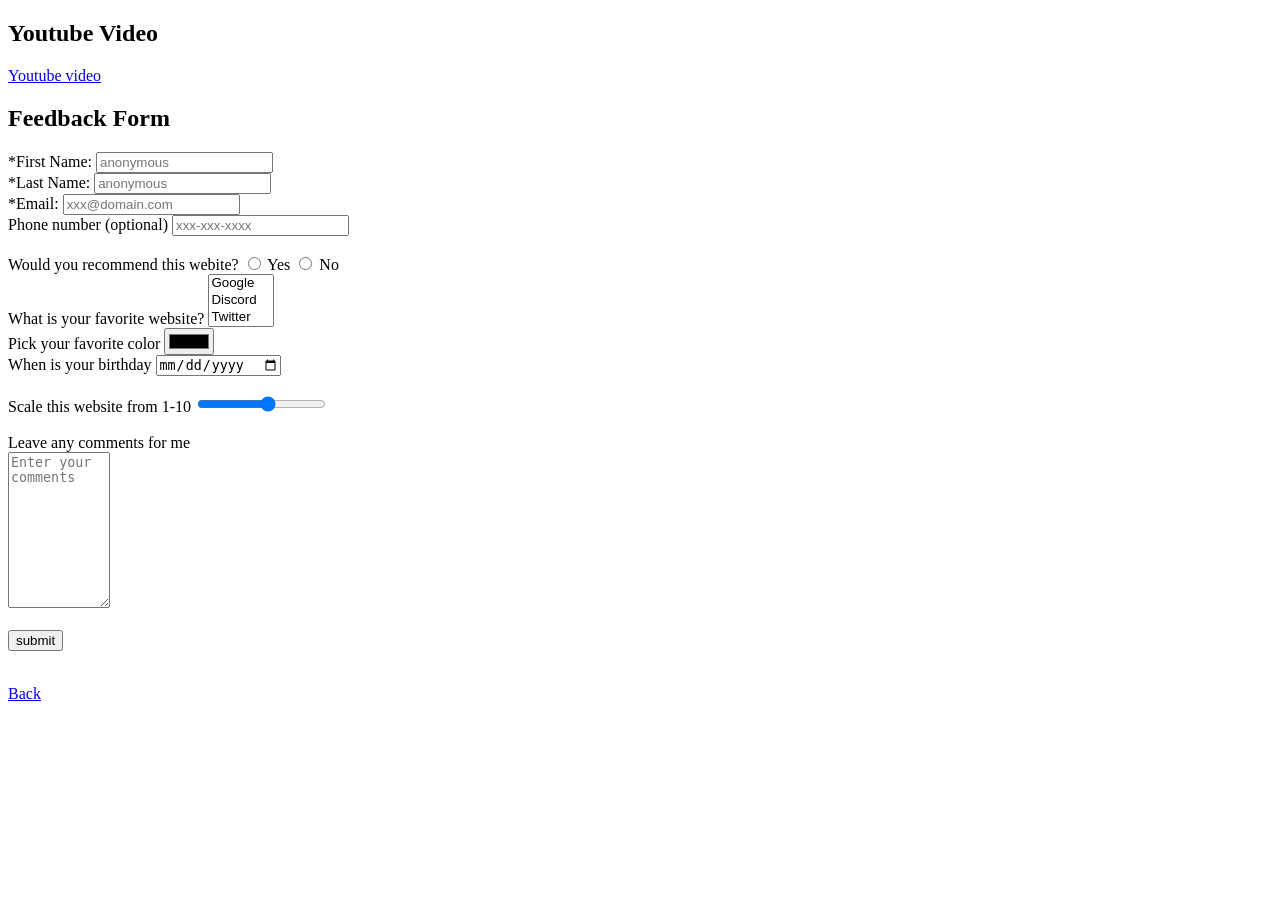
==== ContactMe.html @ 0c72d615 "ContactMe" ====
<!DOCTYPE html>
<html>
    <head>
        <title> CSCI225 Contact Me file</title>
        <link rel="stylesheet" href="css/home.css">
    </head>
        <body>
            <main>
                <section>
                    <h2>Youtube Video</h2>
                    <a href="https://www.youtube.com/watch?v=hh6LN8uwytE"> Youtube video</a>
                </section>
                
                <section>
                    <h2>Feedback Form</h2>
                        <form action="feedback.php" method="post">
                            <p>
                                <label> *First Name: <input type="text" name="fname" placeholder="anonymous" required></label>
                                <br>
                                <label> *Last Name: <input type="text" name="lname" placeholder="anonymous" required></label>
                                <br>
                                <label> *Email: <input type="email" name="mail" placeholder="xxx@domain.com" required></label>
                                <br>
                                <label> Phone number (optional) <input type="text" name="phonenumber" placeholder="xxx-xxx-xxxx"></label>
                                <br>

                                <br>
                                Would you recommend this webite?
                                <label> 
                                    <input type="radio" name="choice" value="Yes">
                                    Yes
                                </label>
                                <label> 
                                    <input type="radio" name="choice" value="No">
                                    No
                                </label>

                                <br>
                                What is your favorite website?
                                <select name="favwebsite" size="3" multiple>
                                    <option value="g"> Google</option>
                                    <option value="d"> Discord</option>
                                    <option value="x"> Twitter</option>
                                    <option value="y"> YouTube</option>
                                    <option value="f"> Facebook</option>
                                    <option value="i"> Instagram</option>
                                    <option value="t"> TikTok</option>
                                </select>
                                <br>
                                Pick your favorite color
                                    <input type="color" name="sColor">
                                <br>
                                When is your birthday
				                    <input type="date" name="checkin">
                                <br>

                                <br>
                                Scale this website from 1-10
                                    <input type="range" name="rate" id="rating" step="1" min="1" max="10">
                                <br>
                                <br>
                                Leave any comments for me 
                                <br>
                                    <textarea name="comment" id="comment" cols="10" rows="10" placeholder="Enter your comments"></textarea>

                                <br>
                                <br>
                                <input type="submit" value="submit">
                                <br> 
                            </p>
                        </form>

                    <br>
                    <a href="index.html"> Back </a>
                </section>

            </main>
        </body>
</html>
---- css/home.css ----

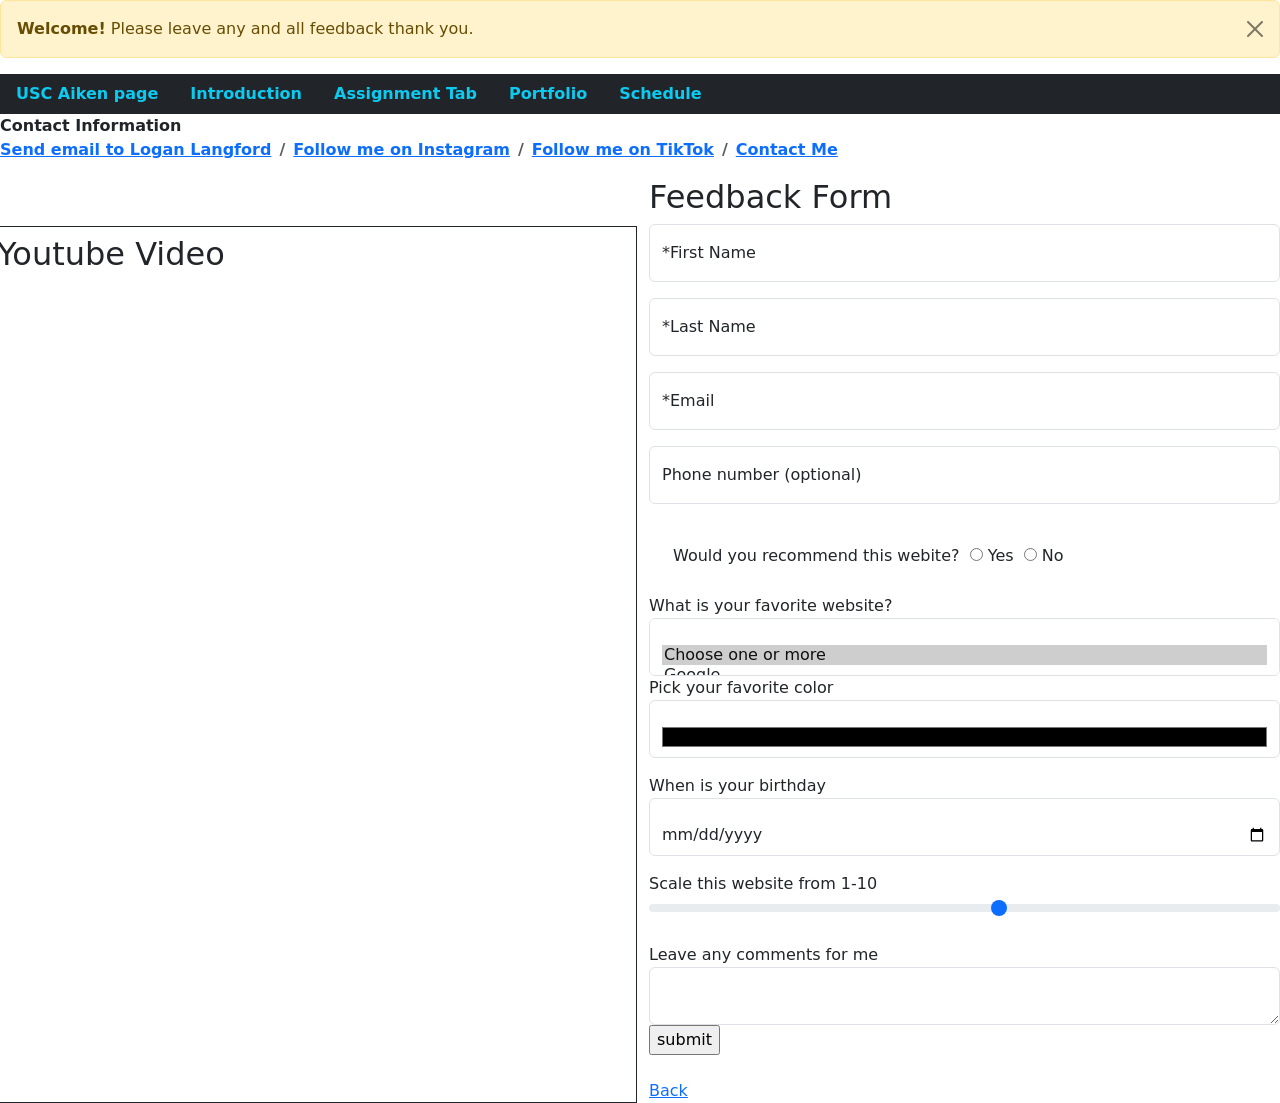
==== commit bb132999: "ContactMe" ====
--- a/ContactMe.html
+++ b/ContactMe.html
@@ -2,42 +2,80 @@
 <html>
     <head>
         <title> CSCI225 Contact Me file</title>
-        <link rel="stylesheet" href="css/home.css">
+        <link href="https://cdn.jsdelivr.net/npm/bootstrap@5.3.8/dist/css/bootstrap.min.css" rel="stylesheet" integrity="sha384-sRIl4kxILFvY47J16cr9ZwB07vP4J8+LH7qKQnuqkuIAvNWLzeN8tE5YBujZqJLB" crossorigin="anonymous">
     </head>
         <body>
-            <main>
-                <section>
+
+        
+
+        <div class="alert alert-warning alert-dismissible fade show" role="alert">
+            <strong>Welcome!</strong> Please leave any and all feedback thank you.
+            <button type="button" class="btn-close" data-bs-dismiss="alert" aria-label="Close"></button>
+        </div>
+        
+        <main class="row">
+            <div class="container-fluid">
+                <nav class="col nav bg-dark text-white">
+                    <ol class="nav fw-bold">
+                        <li class="nav-iem"><a class="nav-link link-info" href="https://www.usca.edu/">USC Aiken page</a></li>
+                        <li class="nav-iem"><a class="nav-link link-info" href="index.html#intro"> Introduction</a></li>
+                        <li class="nav-iem"><a class="nav-link link-info" href="index.html#Assignments">Assignment Tab</a></li>
+                        <li class="nav-iem"><a class="nav-link link-info" href="index.html#portfolio"> Portfolio</a></li>
+                        <li class="nav-iem"><a class="nav-link link-info" href="index.html#schedule">Schedule</a></li>
+                    </ol>
+                </div>
+            </nav>
+                <nav aria-label="breadcrumb"> <strong>Contact Information</strong>
+                <ul class="fw-bold breadcrumb">
+                    <li class="breadcrumb-item"><a href="mailto:LangfordTLogan@gmail.com">Send email to Logan Langford</a></li>
+                    <li class="breadcrumb-item"><a href="https://www.instagram.com/warmbloodedk1ll_/">Follow me on Instagram</a></li>
+                    <li class="breadcrumb-item"><a href="https://www.tiktok.com/@warmbloodedk1ll?is_from_webapp=1&sender_device=pc">Follow me on TikTok</a></li>
+                    <li class="breadcrumb-item"><a href="ContactMe.html"> Contact Me</a></li>
+                </ul>
+                </nav>
+            
+                <section class="col border border-dark mx-auto p-2 mt-5" style="width: 200px;">
                     <h2>Youtube Video</h2>
-                    <a href="https://www.youtube.com/watch?v=hh6LN8uwytE"> Youtube video</a>
+                    <iframe width="560" height="315" src="https://www.youtube.com/embed/hh6LN8uwytE?si=RSF3hwzrJUbSDLOP" title="YouTube video player" frameborder="0" allow="accelerometer; autoplay; clipboard-write; encrypted-media; gyroscope; picture-in-picture; web-share" referrerpolicy="strict-origin-when-cross-origin" allowfullscreen></iframe>
                 </section>
                 
-                <section>
+                <section class="col">
                     <h2>Feedback Form</h2>
                         <form action="feedback.php" method="post">
-                            <p>
-                                <label> *First Name: <input type="text" name="fname" placeholder="anonymous" required></label>
+                            <div class="form-floating mb-3">
+                                <input type="text" name="fname" placeholder="anonymous" required class="form-control">
+                                <label for="fName form-label"> *First Name</label>
+                            </div>
+                            <div class="form-floating mb-3">
+                                <input type="text" name="lname" placeholder="anonymous" required class="form-control">
+                                <label for="lName form-label"> *Last Name</label>
+                            </div>
+                            <div class="form-floating mb-3">
+                                <input type="email" name="mail" placeholder="xxx@domain.com" required class="form-control">
+                                <label for="email form-label"> *Email</label>
+                            </div>
+                            <div class="form-floating mb-3">
+                                <input type="text" name="phonenumber" placeholder="xxx-xxx-xxxx" class="form-control">
+                                <label for="pnumber form-label"> Phone number (optional)</label>
                                 <br>
-                                <label> *Last Name: <input type="text" name="lname" placeholder="anonymous" required></label>
-                                <br>
-                                <label> *Email: <input type="email" name="mail" placeholder="xxx@domain.com" required></label>
-                                <br>
-                                <label> Phone number (optional) <input type="text" name="phonenumber" placeholder="xxx-xxx-xxxx"></label>
-                                <br>
-
-                                <br>
+                            </div>
+                            <div class="form-check">
                                 Would you recommend this webite?
-                                <label> 
-                                    <input type="radio" name="choice" value="Yes">
-                                    Yes
-                                </label>
-                                <label> 
-                                    <input type="radio" name="choice" value="No">
-                                    No
-                                </label>
+                                <label for="radio form-check-input"></label>
+                                <input class="form-check-label" type="radio" name="choice" value="Yes">
+                                Yes
+                            
+                                <label for="radio form-check-input"></label>
+                                <input class="form-check-label" type="radio" name="choice" value="No">
+                                No
+                            </div>
+                            <div class="form-floating">
 
                                 <br>
                                 What is your favorite website?
-                                <select name="favwebsite" size="3" multiple>
+                                <label for="favwebsite form-label"></label>
+                                <select name="favwebsite" size="3" multiple id="favweb" class="form-select" aria-label="Floating label disabled select example">
+                                    <option selected>Choose one or more</option>
                                     <option value="g"> Google</option>
                                     <option value="d"> Discord</option>
                                     <option value="x"> Twitter</option>
@@ -46,34 +84,40 @@
                                     <option value="i"> Instagram</option>
                                     <option value="t"> TikTok</option>
                                 </select>
-                                <br>
+                                
+                            </div>
+                            <div class="form-floating mb-3">
                                 Pick your favorite color
-                                    <input type="color" name="sColor">
-                                <br>
+                                    <label for="color form-label"></label>
+                                    <input type="color" name="sColor" class="form-control">
+                            </div>
+                            <div class="form-floating mb-3">
                                 When is your birthday
-				                    <input type="date" name="checkin">
-                                <br>
+                                    <label for="date form-label"></label>
+				                    <input type="date" name="checkin" class="form-control">
+                            </div>
 
-                                <br>
+                            <div class="form-floating mb-3">
                                 Scale this website from 1-10
-                                    <input type="range" name="rate" id="rating" step="1" min="1" max="10">
-                                <br>
-                                <br>
-                                Leave any comments for me 
-                                <br>
-                                    <textarea name="comment" id="comment" cols="10" rows="10" placeholder="Enter your comments"></textarea>
+                                    <label for="range form-label"></label>
+                                    <input type="range" name="rate" id="rating" step="1" min="1" max="10" class="form-range">
+                            </div>
+                            <div class="form-floating">
 
-                                <br>
-                                <br>
+                                Leave any comments for me
+                                    <textarea class="form-control" name="comment" id="comment" cols="10" rows="10" placeholder="Enter your comments"></textarea>
+                                    <label for="comments"></label>
+                            
+                            </div>
                                 <input type="submit" value="submit">
                                 <br> 
-                            </p>
                         </form>
 
                     <br>
                     <a href="index.html"> Back </a>
                 </section>
 
-            </main>
+        </main>
+        <script src="https://cdn.jsdelivr.net/npm/bootstrap@5.3.8/dist/js/bootstrap.bundle.min.js" integrity="sha384-FKyoEForCGlyvwx9Hj09JcYn3nv7wiPVlz7YYwJrWVcXK/BmnVDxM+D2scQbITxI" crossorigin="anonymous"></script>
         </body>
 </html>
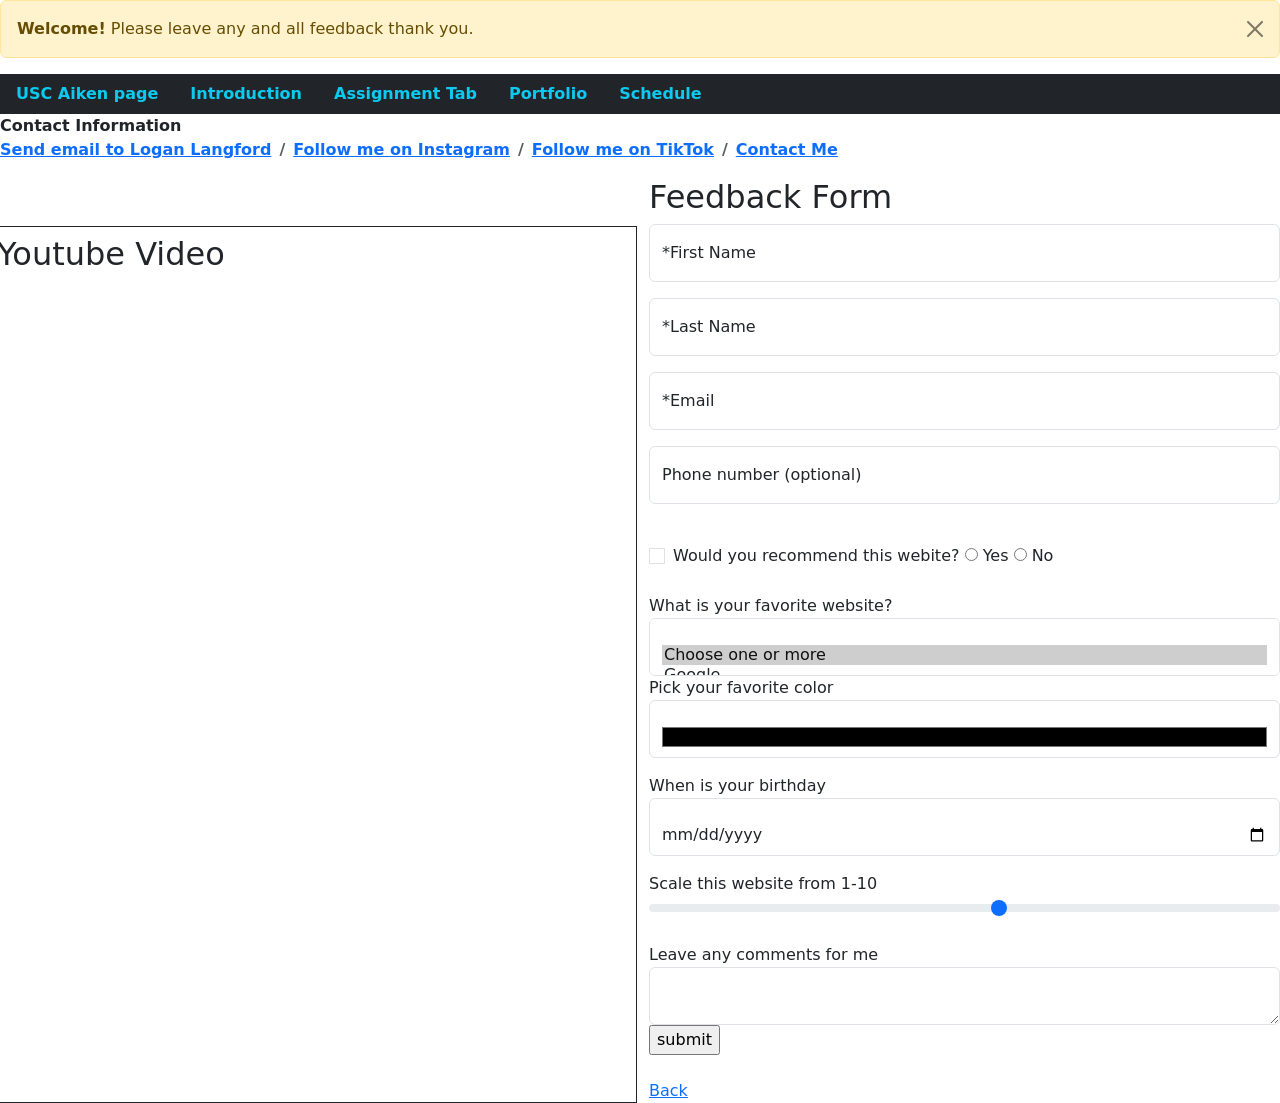
==== commit 6c7dc573: "ContactMe" ====
--- a/ContactMe.html
+++ b/ContactMe.html
@@ -23,8 +23,8 @@
                         <li class="nav-iem"><a class="nav-link link-info" href="index.html#portfolio"> Portfolio</a></li>
                         <li class="nav-iem"><a class="nav-link link-info" href="index.html#schedule">Schedule</a></li>
                     </ol>
-                </div>
-            </nav>
+                </nav>
+            </div>
                 <nav aria-label="breadcrumb"> <strong>Contact Information</strong>
                 <ul class="fw-bold breadcrumb">
                     <li class="breadcrumb-item"><a href="mailto:LangfordTLogan@gmail.com">Send email to Logan Langford</a></li>
@@ -44,28 +44,28 @@
                         <form action="feedback.php" method="post">
                             <div class="form-floating mb-3">
                                 <input type="text" name="fname" placeholder="anonymous" required class="form-control">
-                                <label for="fName form-label"> *First Name</label>
+                                <label for="fname" class="form-label"> *First Name</label>
                             </div>
                             <div class="form-floating mb-3">
                                 <input type="text" name="lname" placeholder="anonymous" required class="form-control">
-                                <label for="lName form-label"> *Last Name</label>
+                                <label for="lname" class="form-label"> *Last Name</label>
                             </div>
                             <div class="form-floating mb-3">
                                 <input type="email" name="mail" placeholder="xxx@domain.com" required class="form-control">
-                                <label for="email form-label"> *Email</label>
+                                <label for="mail" class="form-label"> *Email</label>
                             </div>
                             <div class="form-floating mb-3">
                                 <input type="text" name="phonenumber" placeholder="xxx-xxx-xxxx" class="form-control">
-                                <label for="pnumber form-label"> Phone number (optional)</label>
+                                <label for="phonenumber" class="form-label"> Phone number (optional)</label>
                                 <br>
                             </div>
                             <div class="form-check">
                                 Would you recommend this webite?
-                                <label for="radio form-check-input"></label>
+                                <label for="radio" class="form-check-input"></label>
                                 <input class="form-check-label" type="radio" name="choice" value="Yes">
                                 Yes
                             
-                                <label for="radio form-check-input"></label>
+                                <label for="radio" class="form-check-input"></label>
                                 <input class="form-check-label" type="radio" name="choice" value="No">
                                 No
                             </div>
@@ -73,7 +73,7 @@
 
                                 <br>
                                 What is your favorite website?
-                                <label for="favwebsite form-label"></label>
+                                <label for="favweb" class="form-label"></label>
                                 <select name="favwebsite" size="3" multiple id="favweb" class="form-select" aria-label="Floating label disabled select example">
                                     <option selected>Choose one or more</option>
                                     <option value="g"> Google</option>
@@ -88,18 +88,18 @@
                             </div>
                             <div class="form-floating mb-3">
                                 Pick your favorite color
-                                    <label for="color form-label"></label>
+                                    <label for="sColor" class="form-label"></label>
                                     <input type="color" name="sColor" class="form-control">
                             </div>
                             <div class="form-floating mb-3">
                                 When is your birthday
-                                    <label for="date form-label"></label>
+                                    <label for="checkin" class="form-label"></label>
 				                    <input type="date" name="checkin" class="form-control">
                             </div>
 
                             <div class="form-floating mb-3">
                                 Scale this website from 1-10
-                                    <label for="range form-label"></label>
+                                    <label for="rate" class="form-label"></label>
                                     <input type="range" name="rate" id="rating" step="1" min="1" max="10" class="form-range">
                             </div>
                             <div class="form-floating">
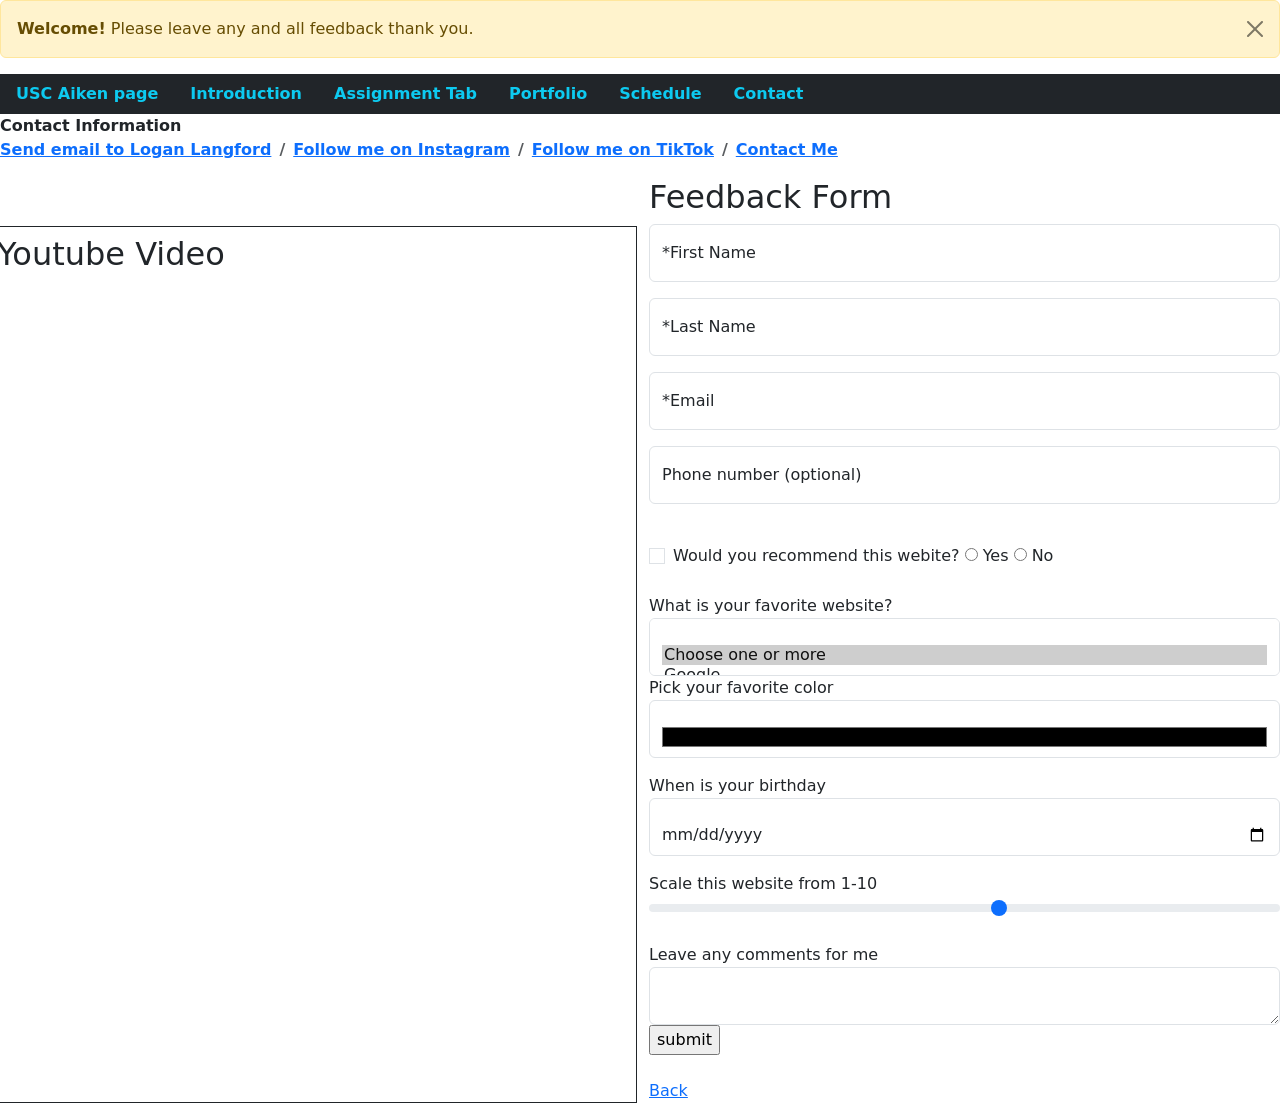
==== commit 799a839c: "ContactMe" ====
--- a/ContactMe.html
+++ b/ContactMe.html
@@ -22,6 +22,7 @@
                         <li class="nav-iem"><a class="nav-link link-info" href="index.html#Assignments">Assignment Tab</a></li>
                         <li class="nav-iem"><a class="nav-link link-info" href="index.html#portfolio"> Portfolio</a></li>
                         <li class="nav-iem"><a class="nav-link link-info" href="index.html#schedule">Schedule</a></li>
+                        <li class="nav-iem"><a class="nav-link link-info" href="index.html#Contact">Contact</a></li>
                     </ol>
                 </nav>
             </div>
@@ -43,30 +44,30 @@
                     <h2>Feedback Form</h2>
                         <form action="feedback.php" method="post">
                             <div class="form-floating mb-3">
-                                <input type="text" name="fname" placeholder="anonymous" required class="form-control">
+                                <input type="text" id="fname" name="fname" placeholder="anonymous" required class="form-control">
                                 <label for="fname" class="form-label"> *First Name</label>
                             </div>
                             <div class="form-floating mb-3">
-                                <input type="text" name="lname" placeholder="anonymous" required class="form-control">
+                                <input type="text" id="lname" name="lname" placeholder="anonymous" required class="form-control">
                                 <label for="lname" class="form-label"> *Last Name</label>
                             </div>
                             <div class="form-floating mb-3">
-                                <input type="email" name="mail" placeholder="xxx@domain.com" required class="form-control">
+                                <input type="email" id="mail" name="mail" placeholder="xxx@domain.com" required class="form-control">
                                 <label for="mail" class="form-label"> *Email</label>
                             </div>
                             <div class="form-floating mb-3">
-                                <input type="text" name="phonenumber" placeholder="xxx-xxx-xxxx" class="form-control">
-                                <label for="phonenumber" class="form-label"> Phone number (optional)</label>
+                                <input type="text" id="pnumber" name="phonenumber" placeholder="xxx-xxx-xxxx" class="form-control">
+                                <label for="pnumber" class="form-label"> Phone number (optional)</label>
                                 <br>
                             </div>
                             <div class="form-check">
                                 Would you recommend this webite?
-                                <label for="radio" class="form-check-input"></label>
-                                <input class="form-check-label" type="radio" name="choice" value="Yes">
+                                <label for="y" class="form-check-input"></label>
+                                <input class="form-check-label" id="y" type="radio" name="choice" value="Yes">
                                 Yes
                             
-                                <label for="radio" class="form-check-input"></label>
-                                <input class="form-check-label" type="radio" name="choice" value="No">
+                                <label for="n" class="form-check-input"></label>
+                                <input class="form-check-label" id="n" type="radio" name="choice" value="No">
                                 No
                             </div>
                             <div class="form-floating">
@@ -89,24 +90,24 @@
                             <div class="form-floating mb-3">
                                 Pick your favorite color
                                     <label for="sColor" class="form-label"></label>
-                                    <input type="color" name="sColor" class="form-control">
+                                    <input type="color" id="sColor" name="sColor" class="form-control">
                             </div>
                             <div class="form-floating mb-3">
                                 When is your birthday
                                     <label for="checkin" class="form-label"></label>
-				                    <input type="date" name="checkin" class="form-control">
+				                    <input type="date" id="checkin" name="checkin" class="form-control">
                             </div>
 
                             <div class="form-floating mb-3">
                                 Scale this website from 1-10
-                                    <label for="rate" class="form-label"></label>
+                                    <label for="rating" class="form-label"></label>
                                     <input type="range" name="rate" id="rating" step="1" min="1" max="10" class="form-range">
                             </div>
                             <div class="form-floating">
 
                                 Leave any comments for me
                                     <textarea class="form-control" name="comment" id="comment" cols="10" rows="10" placeholder="Enter your comments"></textarea>
-                                    <label for="comments"></label>
+                                    <label for="comment"></label>
                             
                             </div>
                                 <input type="submit" value="submit">
